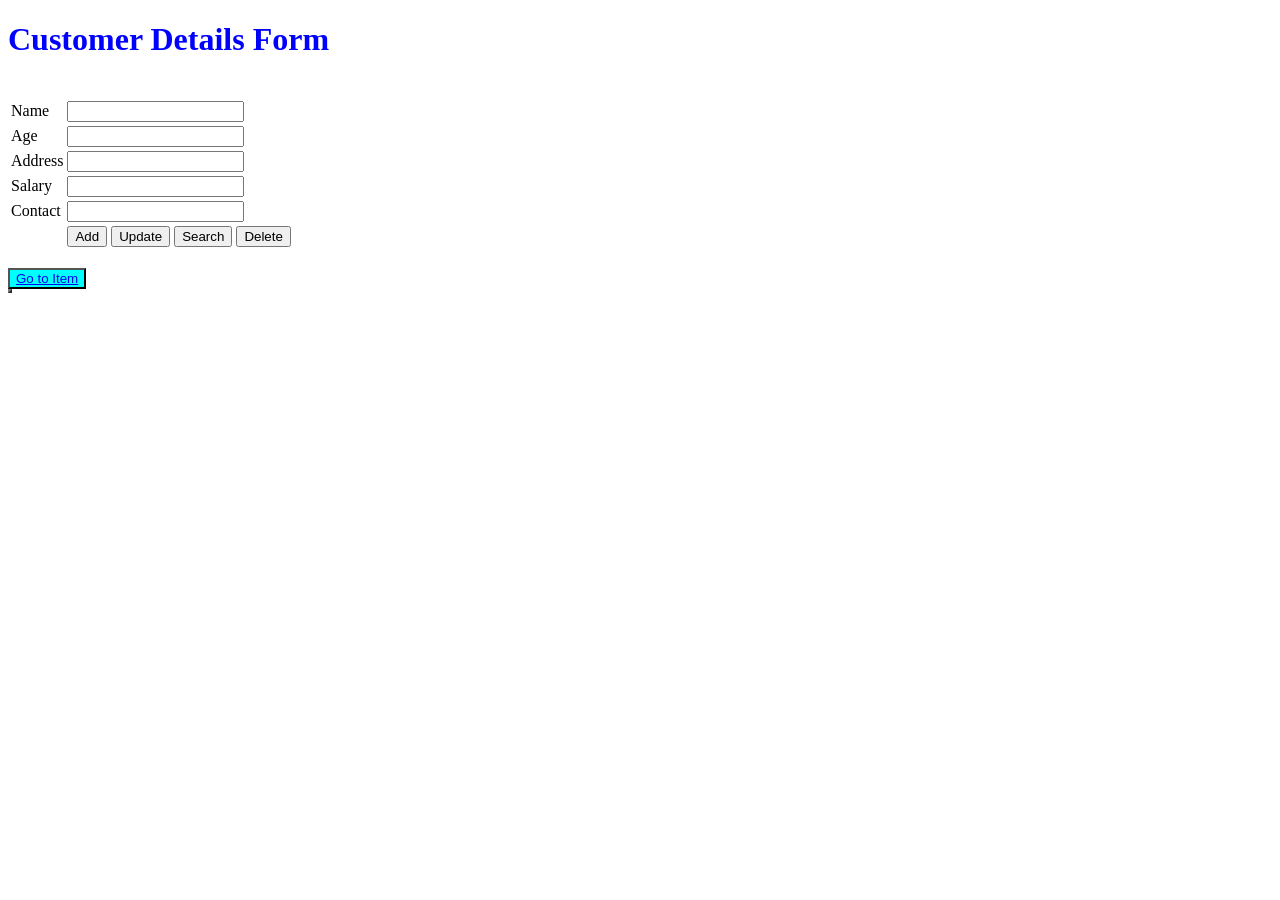
==== index.html @ 15c78bee "add color" ====
<!DOCTYPE html>
<html lang="en">

<head>
    <meta charset="UTF-8">
    <meta name="viewport" content="width=device-width, initial-scale=1.0">
    <title>Document</title>
</head>

<body>

   
    <table>

         <h1 style="color: blue;;">Customer Details Form</h1>

        <tr>
            <td>Name</td>
            <td><input type="text" id="txtName"></td>

        </tr>
        <tr>
            <td>Age</td>
            <td><input type="text" id="txtAge"></td>
        </tr>

        <tr>
            <td>Address</td>
            <td><input type="text" id="txtAddress"></td>
        </tr>
        <tr>
            <td>Salary</td>
            <td><input type="text" id="txtSalary"></td>
        </tr>
        <tr>

            <td>Contact</td>
            <td><input type="text" id="txtCotact"></td>
        </tr>

        <br>

        <tr>
            <td></td>
            <td>
                <input type="button" value="Add" onclick="addCustomerOnAction()">
                <input type="button" value="Update">
                <input type="button" value="Search">
                <input type="button" value="Delete">

            </td>
        </tr>


    </table>

   
<br>

    <button style="color: black;background-color: aqua;"><a href="item.html">Go to Item</a></button><br>

    <table id="tblCoustomer" border="2"></table>

    <script src="app.js"></script>
</body>

</html>
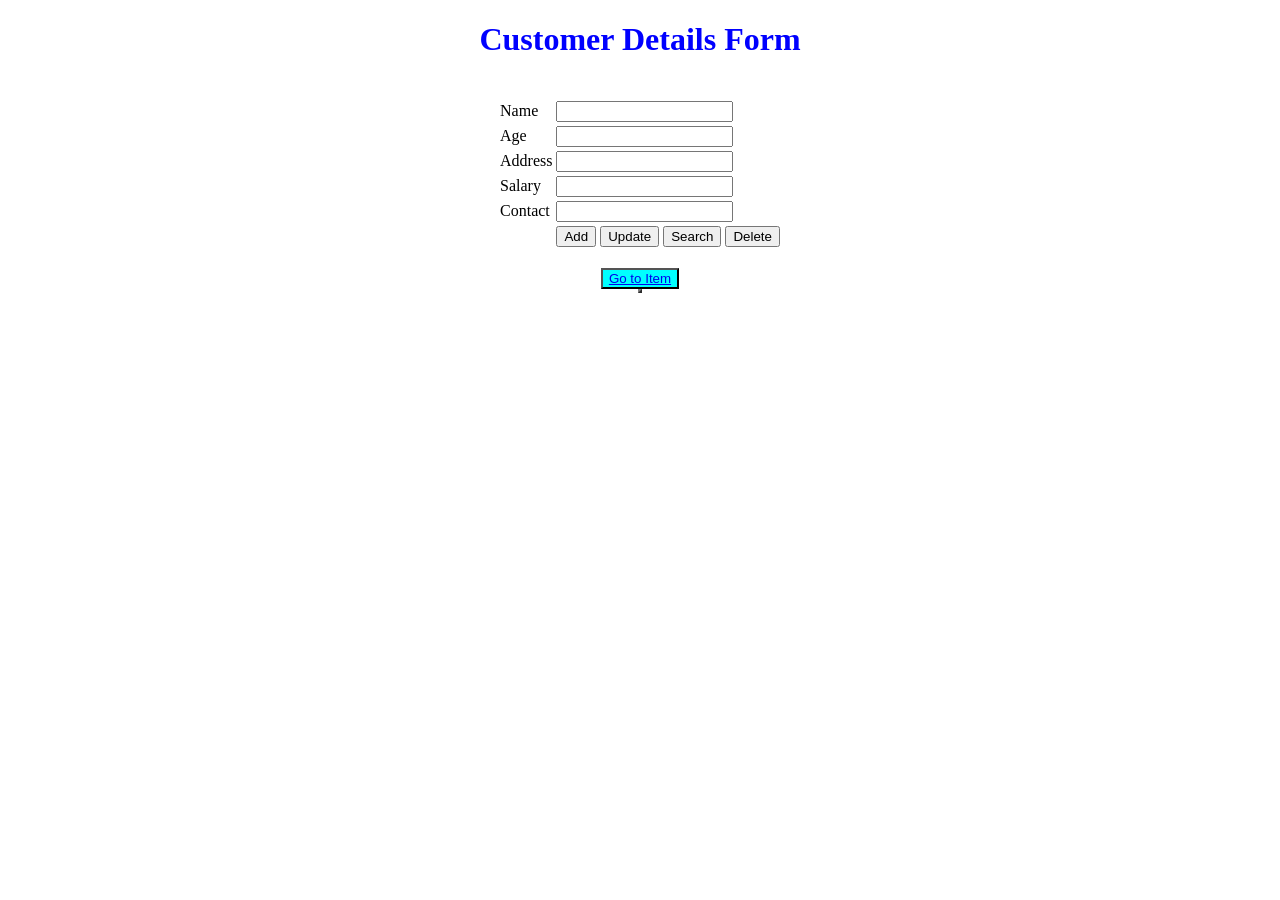
==== commit 1cee9a47: "add title" ====
--- a/index.html
+++ b/index.html
@@ -9,7 +9,7 @@
 
 <body>
 
-   
+   <center>
     <table>
 
          <h1 style="color: blue;;">Customer Details Form</h1>
@@ -60,7 +60,7 @@
     <button style="color: black;background-color: aqua;"><a href="item.html">Go to Item</a></button><br>
 
     <table id="tblCoustomer" border="2"></table>
-
+</center>
     <script src="app.js"></script>
 </body>
 
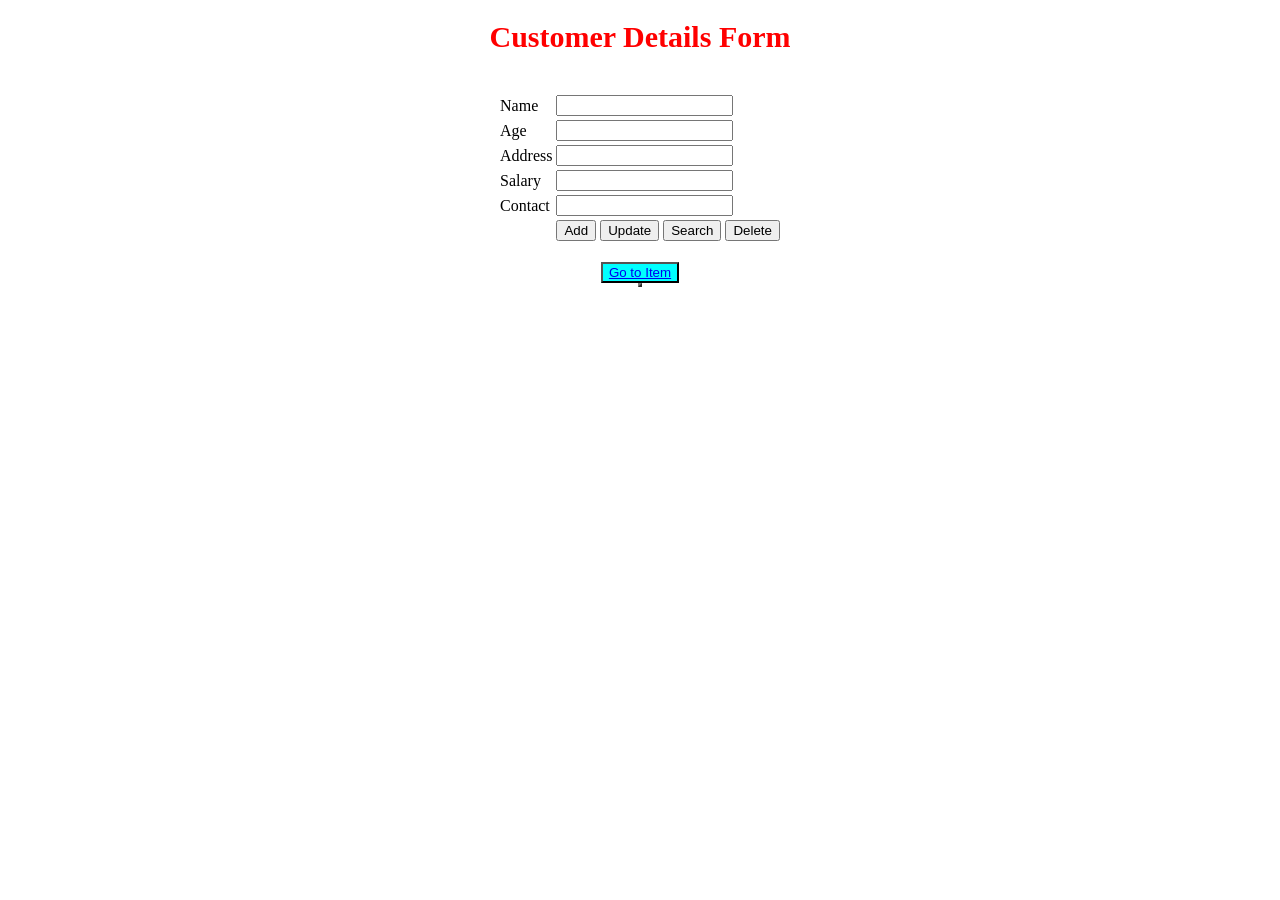
==== commit d7629347: "add title" ====
--- a/index.html
+++ b/index.html
@@ -12,7 +12,7 @@
    <center>
     <table>
 
-         <h1 style="color: blue;;">Customer Details Form</h1>
+         <h1 style="color: red; font-size: 30px;">Customer Details Form</h1>
 
         <tr>
             <td>Name</td>
